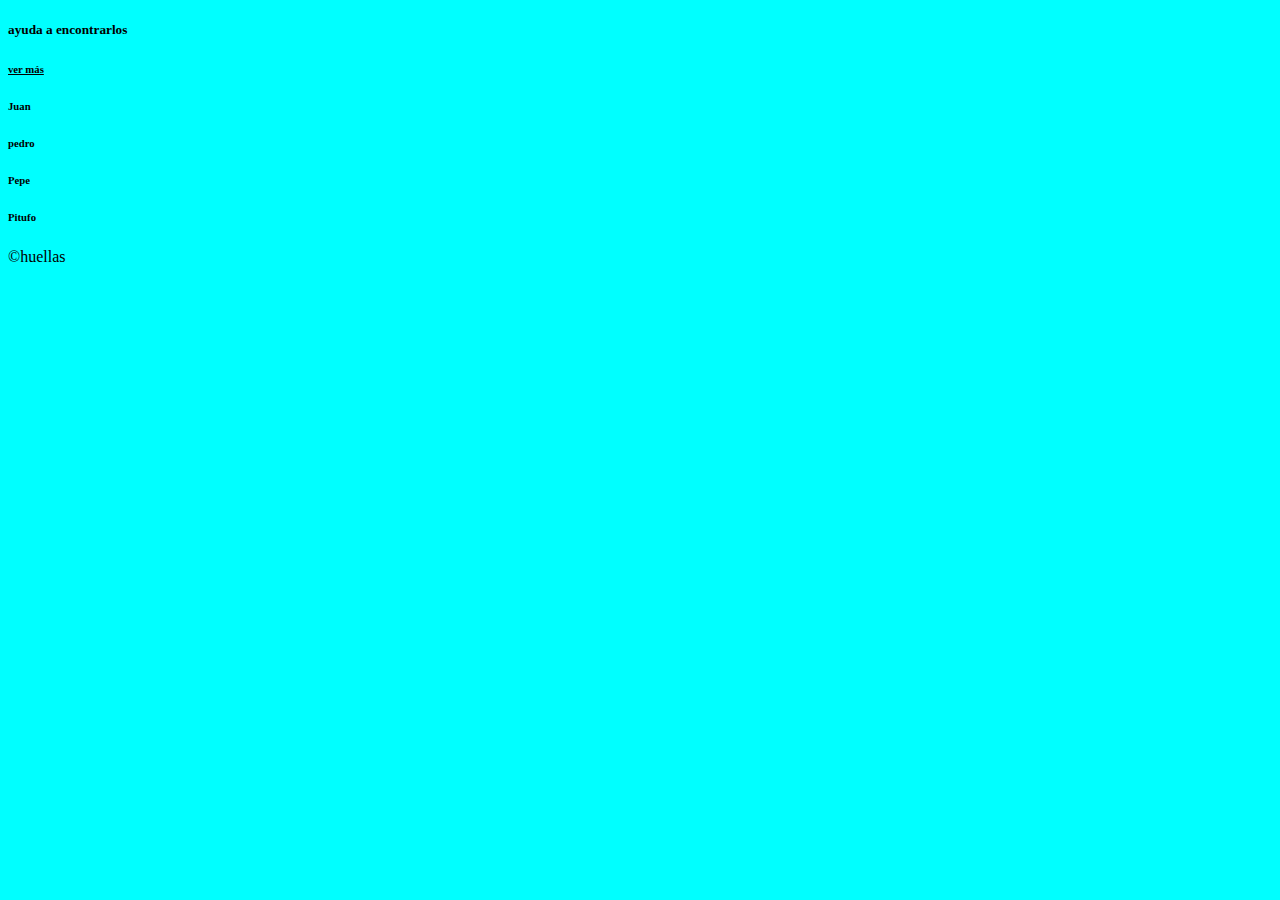
==== proyecto/Index.html @ 1254ac13 "Add files via upload" ====
<!DOCTYPE html>
<html lang="en">
<head>
    <meta charset="UTF-8">
    <meta http-equiv="X-UA-Compatible" content="IE=edge">
    <meta name="viewport" content="width=device-width, initial-scale=1.0">
    <title>Document</title>
    <link rel="stylesheet" href="style.css">
</head>
<body>
    <header>

    </header>
    <article>
        <div class="conteiner-profile">
            <div class="title">
                <div class="image">
    
                </div>
                <div id="user">
    
                </div>
                <div id="describ">
    
                </div>
            </div>

            <div id="point"></div>

            <div class="discobery">
                <div id="subtitle">
                    <h5 id="subtitle">ayuda a encontrarlos</h5>
                    <h6 id="show"><u>ver más</u></h6>
                </div>
                <div id="discobery">
                    <div class="conteiner-discobery" id="conteiner-discobery1">
                        <div class="image-discobery" id="image-discobery1"></div>
                        <h6 class="discobery-title">Juan</h6>
                        <form action="" method="post"></form>
                    </div>
                    <div class="conteiner-discobery" id="conteiner-discobery2">
                        <div class="image-discobery" id="image-discobery2"></div>
                        <h6 class="discobery-title">pedro</h6>
                        <form action="" method="post"></form>
                    </div>
                    <div class="conteiner-discobery" id="conteiner-discobery3">
                        <div class="image-discobery" id="image-discobery3"></div>
                        <h6 class="discobery-title">Pepe</h6>
                        <form action="" method="post"></form>
                    </div>
                    <div class="conteiner-discobery" id="conteiner-discobery4">
                        <div class="image-discobery" id="image-discobery4"></div>
                        <h6 class="discobery-title">Pitufo</h6>
                        <form action="" method="post"></form>
                    </div>
                </div>
            </div>

        </div>
    </article>
    <footer>
        <p>©huellas</p>

    </footer>
</body>
</html>
---- proyecto/style.css ----
h1{

}
body{
    background-color: aqua;
}
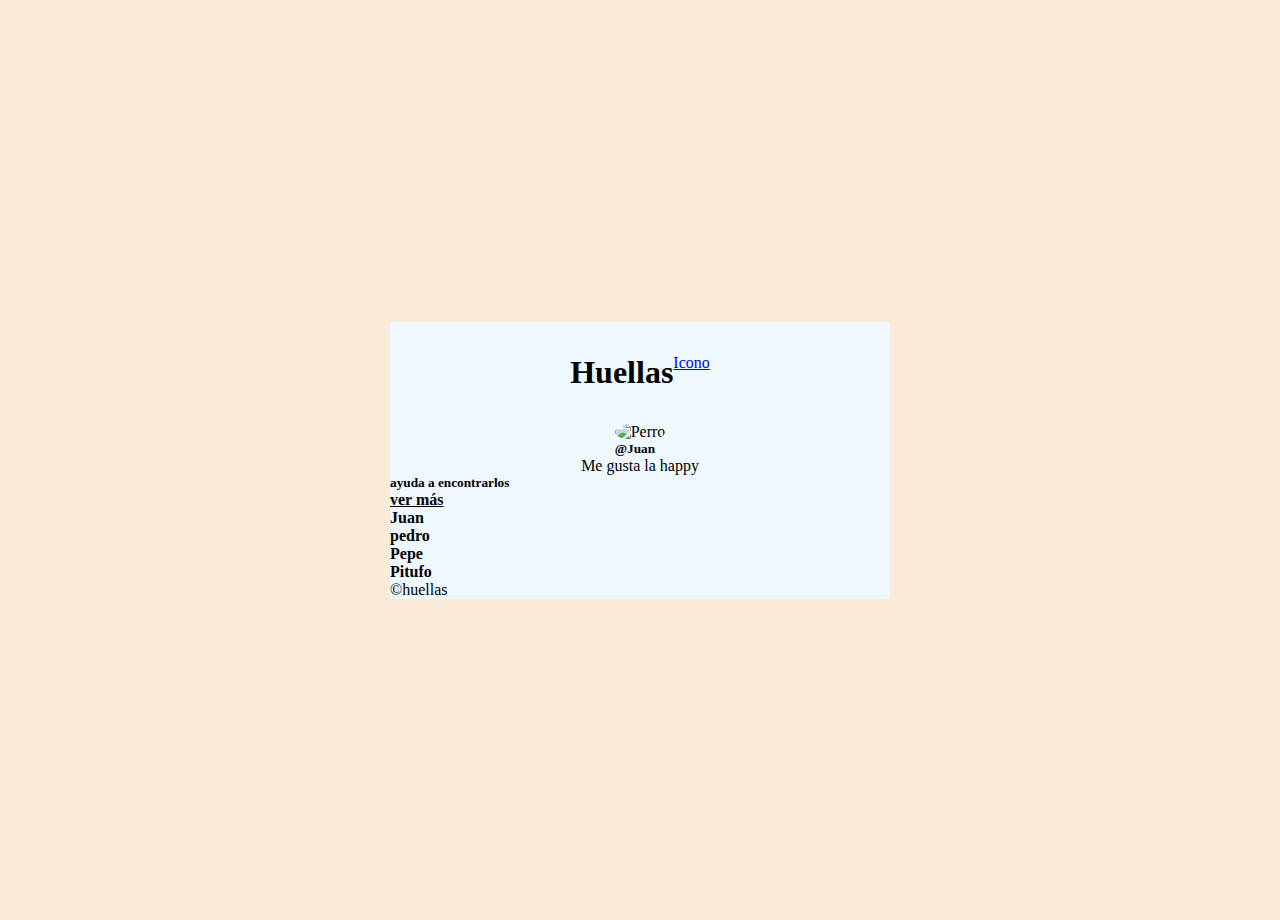
==== commit 0a538146: "Add files via upload" ====
--- a/proyecto/Index.html
+++ b/proyecto/Index.html
@@ -8,20 +8,21 @@
     <link rel="stylesheet" href="style.css">
 </head>
 <body>
-    <header>
-
+    <header class="cab">
+        <div class="conteiner" id="conteiner-head">
+            <h1>Huellas</h1>
+            <a href="#">Icono</a>
+        </div>
     </header>
-    <article>
-        <div class="conteiner-profile">
+    <article class="cab">
+        <div class="conteiner">
             <div class="title">
-                <div class="image">
-    
-                </div>
-                <div id="user">
-    
+                <div class="conteiner-title">
+                    <img src="https://encrypted-tbn0.gstatic.com/images?q=tbn:ANd9GcSs9QCE6xoS_WQHh0P-Neg4IHTzcUb3jmSRuIYcnVnOVQEFx6hfz8hJmseWsgCoVtxVfos&usqp=CAU" alt="Perro">
+                    <h5>@<span>Juan</span></h5>     
                 </div>
                 <div id="describ">
-    
+                        <p>Me gusta la happy</p>
                 </div>
             </div>
 
@@ -58,9 +59,8 @@
 
         </div>
     </article>
-    <footer>
+    <footer class="cab">
         <p>©huellas</p>
-
     </footer>
 </body>
 </html>--- a/proyecto/style.css
+++ b/proyecto/style.css
@@ -1,6 +1,62 @@
+*{
+    margin: 0;
+    padding: 0;
+    font-family: 'Times New Roman', Times, serif;
+}
 h1{
-
+    font-size: 2em;
+}
+h5{
+    font-size: 1.5;
+}
+h6{
+    font-size: 1em;
 }
 body{
-    background-color: aqua;
+    background-color: antiquewhite;
+    padding: 10px;
+    display: flex;
+    flex-direction: column;
+    align-items: center;
+    height: 100vh;
+    justify-content: center;
+}
+.cab{
+    width: 100%;
+    max-width: 500px;
+    background-color: aliceblue;
+    display: flex;
+    flex-direction: column;
+}
+.conteiner{
+    width: 100%;
+    max-width: 500px;
+    background-color: aliceblue;
+    display: flex;
+    flex-direction: column;
+}
+#conteiner-head{
+    display: flex;
+    flex-direction: row;
+    justify-content: center;
+    margin: 2em 0;
+}
+.title{
+    display: flex;
+    flex-direction: column;
+    align-items: center;
+    justify-content: center;
+}
+.conteiner-tile{
+    display: flex;
+    flex-direction: row;
+}
+article div div div img{
+    width: 30%;
+    border-radius: 100%;
+}
+
+#conteiner-head{
+    width: 100%;
+    max-width: 500px;
 }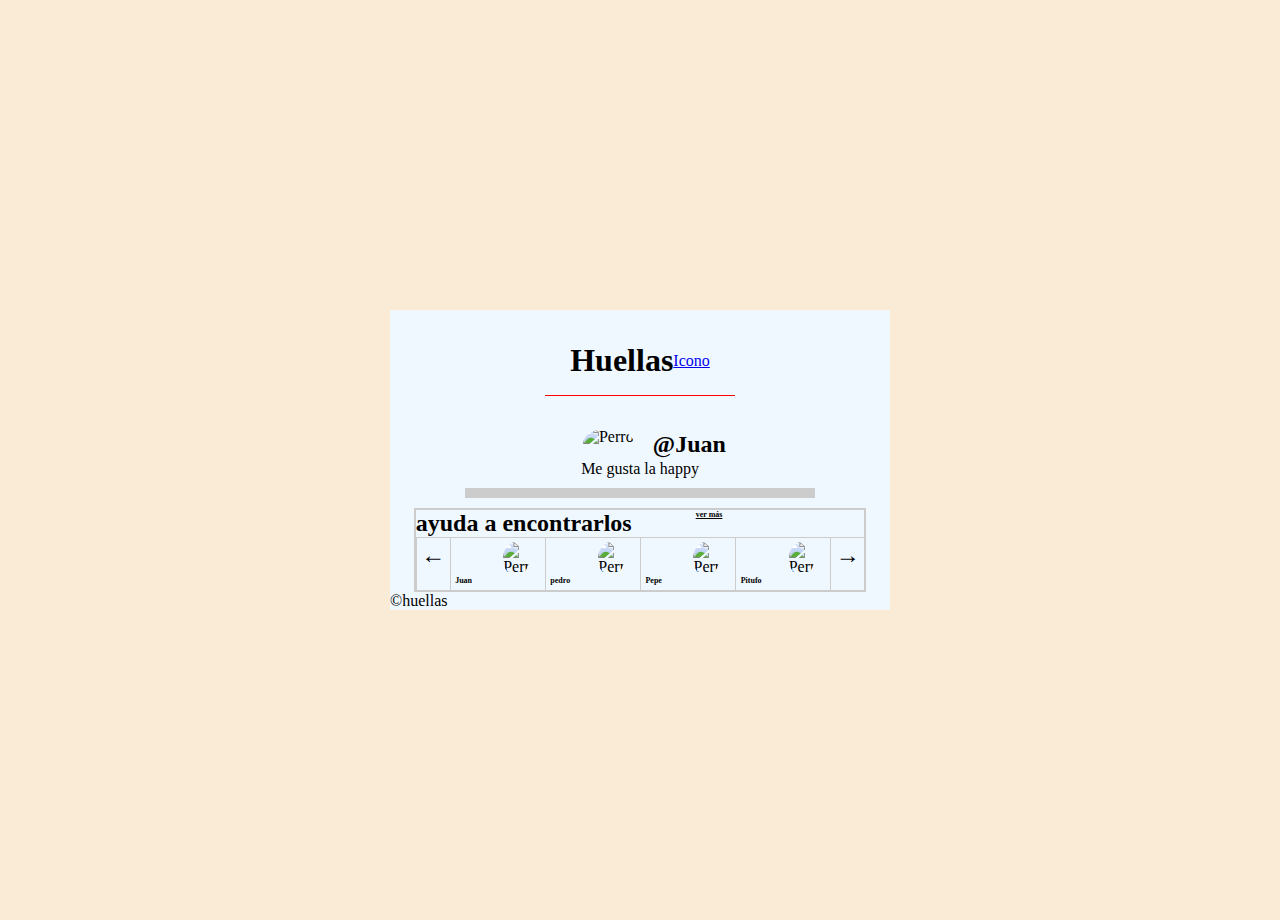
==== commit 6094885e: "Add files via upload" ====
--- a/proyecto/Index.html
+++ b/proyecto/Index.html
@@ -19,40 +19,48 @@
             <div class="title">
                 <div class="conteiner-title">
                     <img src="https://encrypted-tbn0.gstatic.com/images?q=tbn:ANd9GcSs9QCE6xoS_WQHh0P-Neg4IHTzcUb3jmSRuIYcnVnOVQEFx6hfz8hJmseWsgCoVtxVfos&usqp=CAU" alt="Perro">
-                    <h5>@<span>Juan</span></h5>     
+                    <h5 id="nombre">@<span>Juan</span></h5>     
                 </div>
                 <div id="describ">
                         <p>Me gusta la happy</p>
                 </div>
             </div>
-
             <div id="point"></div>
-
-            <div class="discobery">
+            <div class="discovery">
                 <div id="subtitle">
                     <h5 id="subtitle">ayuda a encontrarlos</h5>
                     <h6 id="show"><u>ver más</u></h6>
                 </div>
                 <div id="discobery">
+                    <div class="conteiner-discobery">
+                        <h2> ← </h2>
+                    </div>
                     <div class="conteiner-discobery" id="conteiner-discobery1">
-                        <div class="image-discobery" id="image-discobery1"></div>
+                        <div class="image-discobery" id="image-discobery1">
+                            <img src="https://encrypted-tbn0.gstatic.com/images?q=tbn:ANd9GcSs9QCE6xoS_WQHh0P-Neg4IHTzcUb3jmSRuIYcnVnOVQEFx6hfz8hJmseWsgCoVtxVfos&usqp=CAU" alt="Perro"></div>
                         <h6 class="discobery-title">Juan</h6>
                         <form action="" method="post"></form>
                     </div>
                     <div class="conteiner-discobery" id="conteiner-discobery2">
-                        <div class="image-discobery" id="image-discobery2"></div>
+                        <div class="image-discobery" id="image-discobery2">
+                            <img src="https://encrypted-tbn0.gstatic.com/images?q=tbn:ANd9GcSs9QCE6xoS_WQHh0P-Neg4IHTzcUb3jmSRuIYcnVnOVQEFx6hfz8hJmseWsgCoVtxVfos&usqp=CAU" alt="Perro"></div>
                         <h6 class="discobery-title">pedro</h6>
                         <form action="" method="post"></form>
                     </div>
                     <div class="conteiner-discobery" id="conteiner-discobery3">
-                        <div class="image-discobery" id="image-discobery3"></div>
+                        <div class="image-discobery" id="image-discobery3">
+                            <img src="https://encrypted-tbn0.gstatic.com/images?q=tbn:ANd9GcSs9QCE6xoS_WQHh0P-Neg4IHTzcUb3jmSRuIYcnVnOVQEFx6hfz8hJmseWsgCoVtxVfos&usqp=CAU" alt="Perro"></div>
                         <h6 class="discobery-title">Pepe</h6>
                         <form action="" method="post"></form>
                     </div>
                     <div class="conteiner-discobery" id="conteiner-discobery4">
-                        <div class="image-discobery" id="image-discobery4"></div>
+                        <div class="image-discobery" id="image-discobery4">
+                            <img src="https://encrypted-tbn0.gstatic.com/images?q=tbn:ANd9GcSs9QCE6xoS_WQHh0P-Neg4IHTzcUb3jmSRuIYcnVnOVQEFx6hfz8hJmseWsgCoVtxVfos&usqp=CAU" alt="Perro"></div>
                         <h6 class="discobery-title">Pitufo</h6>
                         <form action="" method="post"></form>
+                    </div>
+                    <div class="conteiner-discobery">
+                        <h2> → </h2>
                     </div>
                 </div>
             </div>
--- a/proyecto/style.css
+++ b/proyecto/style.css
@@ -7,13 +7,14 @@
     font-size: 2em;
 }
 h5{
-    font-size: 1.5;
+    font-size: 1.5em;
 }
 h6{
-    font-size: 1em;
+    font-size: .5em;
 }
 body{
     background-color: antiquewhite;
+    
     padding: 10px;
     display: flex;
     flex-direction: column;
@@ -31,6 +32,7 @@
 .conteiner{
     width: 100%;
     max-width: 500px;
+    align-items: center;
     background-color: aliceblue;
     display: flex;
     flex-direction: column;
@@ -40,23 +42,80 @@
     flex-direction: row;
     justify-content: center;
     margin: 2em 0;
+    width: 100%;
+    max-width: 500px;
 }
 .title{
     display: flex;
     flex-direction: column;
     align-items: center;
     justify-content: center;
+    
 }
-.conteiner-tile{
+.title::before{
+    content: '';
+    width: 90%;
+    height: 1px;
+    background-color: #f00;
+    margin: -1em 0 2em ;
+}
+article div div{
     display: flex;
     flex-direction: row;
+    
+}
+#nombre{
+    margin: .1em .8em;
 }
 article div div div img{
     width: 30%;
     border-radius: 100%;
+    margin: 0 0 0 3em;
 }
-
-#conteiner-head{
+#point{
+    width: 70%;
+    margin: 10px;
+    height: 10px;
+    background-color: #ccc;
+    display: flex;
+    flex-direction: column;
+    align-items: center;
+justify-content: center;
+}
+.caja{
+    padding: 2px;
+    background-color:#ccc;
+}
+.discovery{
+    min-width: 300px;
+    display: flex;
+    flex-direction: column;
+    padding: 2px;
+    background-color: #ccc;
+}
+#subtitle{
+    display: flex;
+    flex-direction: row;
+    background-color: aliceblue;
+}
+#show{
+    margin-left: 8em;
+    background-color: aliceblue;
+}
+#discobery{
+    background-color: #ccc;
+    display: flex;
+    flex-direction: row;
+    justify-content: center;
+}
+.conteiner-discobery{
+    padding: 1%;
+    margin-inline-start: 1px; margin-top: 1px;
+    background-color: aliceblue;
+    display: flex;
+    flex-direction: column;
+}
+.image-discobery{
     width: 100%;
-    max-width: 500px;
+    border-radius: 100%;
 }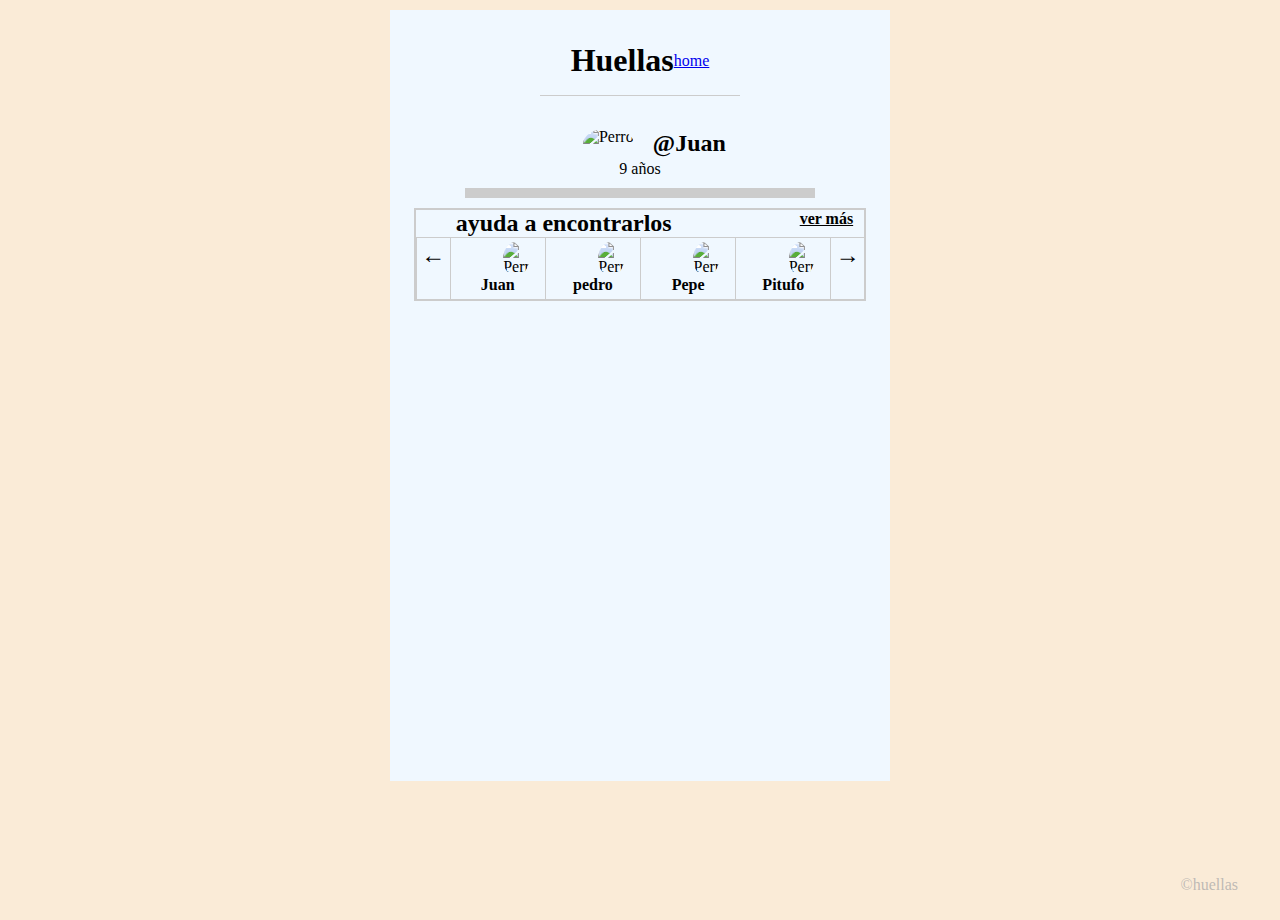
==== commit 61711bab: "carga del 29/9/2022" ====
--- a/proyecto/Index.html
+++ b/proyecto/Index.html
@@ -4,14 +4,14 @@
     <meta charset="UTF-8">
     <meta http-equiv="X-UA-Compatible" content="IE=edge">
     <meta name="viewport" content="width=device-width, initial-scale=1.0">
-    <title>Document</title>
+    <title>profile</title>
     <link rel="stylesheet" href="style.css">
 </head>
 <body>
     <header class="cab">
         <div class="conteiner" id="conteiner-head">
             <h1>Huellas</h1>
-            <a href="#">Icono</a>
+            <a href="#">home</a>
         </div>
     </header>
     <article class="cab">
@@ -22,7 +22,7 @@
                     <h5 id="nombre">@<span>Juan</span></h5>     
                 </div>
                 <div id="describ">
-                        <p>Me gusta la happy</p>
+                        <p> 9 años </p>
                 </div>
             </div>
             <div id="point"></div>
@@ -66,9 +66,12 @@
             </div>
 
         </div>
+        <div class="feed">
+            <div id="feed"></div>    
+        </div>
     </article>
-    <footer class="cab">
-        <p>©huellas</p>
+    <footer>
+        <p class="mark">©huellas</p>
     </footer>
 </body>
 </html>--- a/proyecto/style.css
+++ b/proyecto/style.css
@@ -3,24 +3,28 @@
     padding: 0;
     font-family: 'Times New Roman', Times, serif;
 }
-h1{
-    font-size: 2em;
+header{ 
+    font-size: 1em;
+    width: 100%;
+    max-width: 500px;
+    background-color: aliceblue;
+    display: flex;
+    flex-direction: column;
 }
 h5{
     font-size: 1.5em;
 }
 h6{
-    font-size: .5em;
+    font-size: 1em;
 }
 body{
     background-color: antiquewhite;
-    
     padding: 10px;
+    height: 100vh;
     display: flex;
     flex-direction: column;
+    justify-self: unset;
     align-items: center;
-    height: 100vh;
-    justify-content: center;
 }
 .cab{
     width: 100%;
@@ -54,9 +58,9 @@
 }
 .title::before{
     content: '';
-    width: 90%;
+    width: 95%;
     height: 1px;
-    background-color: #f00;
+    background-color: #ccc;
     margin: -1em 0 2em ;
 }
 article div div{
@@ -94,6 +98,7 @@
     background-color: #ccc;
 }
 #subtitle{
+    padding-left: 1em;
     display: flex;
     flex-direction: row;
     background-color: aliceblue;
@@ -114,8 +119,33 @@
     background-color: aliceblue;
     display: flex;
     flex-direction: column;
+    align-items: center;
 }
 .image-discobery{
+    
     width: 100%;
     border-radius: 100%;
+}
+footer{
+    margin-bottom: auto;
+    margin-top: auto;
+    color: rgba(168, 168, 168, 0.74);
+    display: block;
+    justify-content: end;
+    align-self: end;
+    margin-right: 2em;
+    margin-bottom: 1em;
+}
+.feed{
+    width: auto;
+    height: inherit;
+    
+}
+#feed{
+    height: 30em;
+    width: auto;
+}
+article{
+    
+    margin-bottom: 4em;
 }